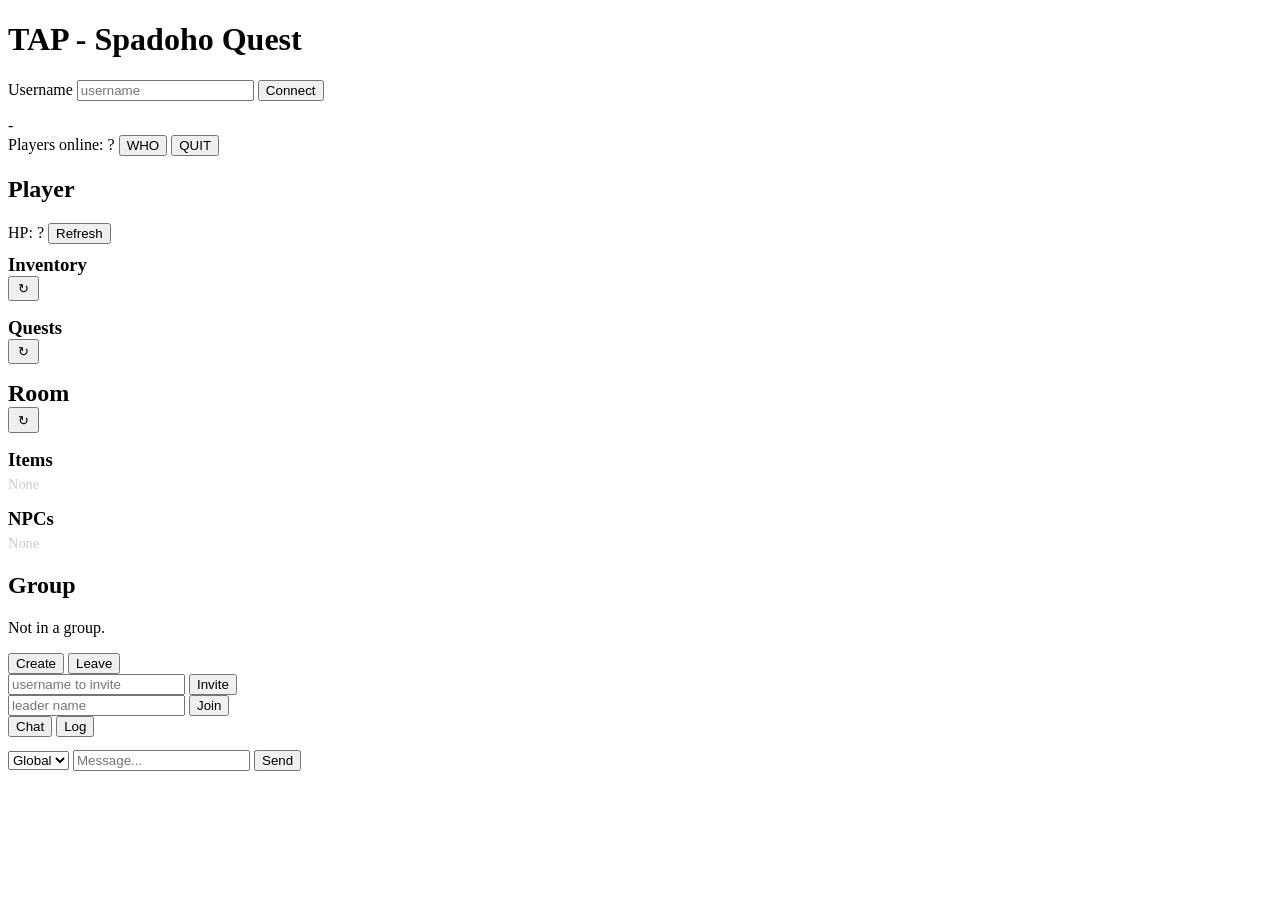
==== tap/src/cmd/gui/web/index.html @ 3f30bfd8 "Restructure repository into tap/ directory for audit submission" ====
<!DOCTYPE html>
<html lang="en">
<head>
<meta charset="UTF-8">
<title>TAP - The Answer Protocol</title>
<link rel="stylesheet" href="/style.css">
</head>
<body>
  <audio id="theme" autoplay loop>
    <source src="/assets/audios/loading_page.mp3" type="audio/mpeg">
  </audio>

  <div id="login-view" class="login-view">
    <div class="panel">
      <h1>TAP - Spadoho Quest</h1>
      <form id="connect-form">
        <label for="username">Username</label>
        <input type="text" id="username" name="username" placeholder="username">
        <button type="submit">Connect</button>
      </form>
      <p id="status"></p>
    </div>
  </div>

  <div id="game-view" class="game-view hidden">
    <div class="top-bar">
      <div id="room-name" class="room-name">-</div>
      <div class="top-bar-actions">
        <span id="who-count">Players online: ?</span>
        <button id="who-btn" type="button">WHO</button>
        <button id="quit-btn" type="button">QUIT</button>
      </div>
    </div>

    <div class="main-area">
      <aside class="side-panel">
        <div class="card">
          <h2>Player</h2>
          <div class="row">
            <span id="player-hp" style="flex:1; align-self:center;">HP: ?</span>
            <button id="status-btn" type="button">Refresh</button>
          </div>
          <div class="row" style="align-items: center; margin-top: 10px;">
            <h3 style="margin: 0; flex: 1;">Inventory</h3>
            <button id="inv-btn" type="button" style="padding: 0.2rem 0.5rem;">↻</button>
          </div>
          <ul id="inventory-list" class="item-list"></ul>
          
          <div class="row" style="align-items: center; margin-top: 10px;">
            <h3 style="margin: 0; flex: 1;">Quests</h3>
            <button id="quests-btn" type="button" style="padding: 0.2rem 0.5rem;">↻</button>
          </div>
          <ul id="quests-list" class="item-list"></ul>
        </div>

        <div class="card">
          <div class="row" style="align-items: center; margin-bottom: 10px;">
            <h2 style="margin: 0; flex: 1;">Room</h2>
            <button id="look-btn" type="button" style="padding: 0.2rem 0.5rem;">↻</button>
          </div>
          <p id="room-desc"></p>
          <p id="room-players"></p>
          <div id="exits" class="exits"></div>
          
          <h3 style="margin-top: 15px; margin-bottom: 5px;">Items</h3>
          <div id="room-items" class="entity-list" style="font-size: 0.9em; color: #ccc;">None</div>
          
          <h3 style="margin-top: 15px; margin-bottom: 5px;">NPCs</h3>
          <div id="room-npcs" class="entity-list" style="font-size: 0.9em; color: #ccc;">None</div>
        </div>

        <div class="card">
          <h2>Group</h2>
          <p id="group-status">Not in a group.</p>
          <div class="row">
            <button id="group-create-btn" type="button">Create</button>
            <button id="group-leave-btn" type="button">Leave</button>
          </div>
          <form id="group-invite-form" class="row">
            <input type="text" id="invite-username" placeholder="username to invite">
            <button type="submit">Invite</button>
          </form>
          <form id="group-join-form" class="row">
            <input type="text" id="join-groupid" placeholder="leader name">
            <button type="submit">Join</button>
          </form>
        </div>
      </aside>

      <section class="chat-area">
        <div class="tabs">
          <button class="tab-btn active" data-tab="chat">Chat</button>
          <button class="tab-btn" data-tab="log">Log</button>
        </div>

        <div id="chat-tab" class="tab-panel active">
          <pre id="chat-log" class="log-box"></pre>
          <form id="chat-form" class="row">
            <select id="chat-scope">
              <option value="GLOBAL">Global</option>
              <option value="ROOM">Room</option>
              <option value="GROUP">Group</option>
            </select>
            <input type="text" id="chat-input" placeholder="Message...">
            <button type="submit">Send</button>
          </form>
        </div>

        <div id="log-tab" class="tab-panel">
          <pre id="event-log" class="log-box"></pre>
        </div>
      </section>
    </div>
  </div>

  <script src="/script.js"></script>
</body>
</html>
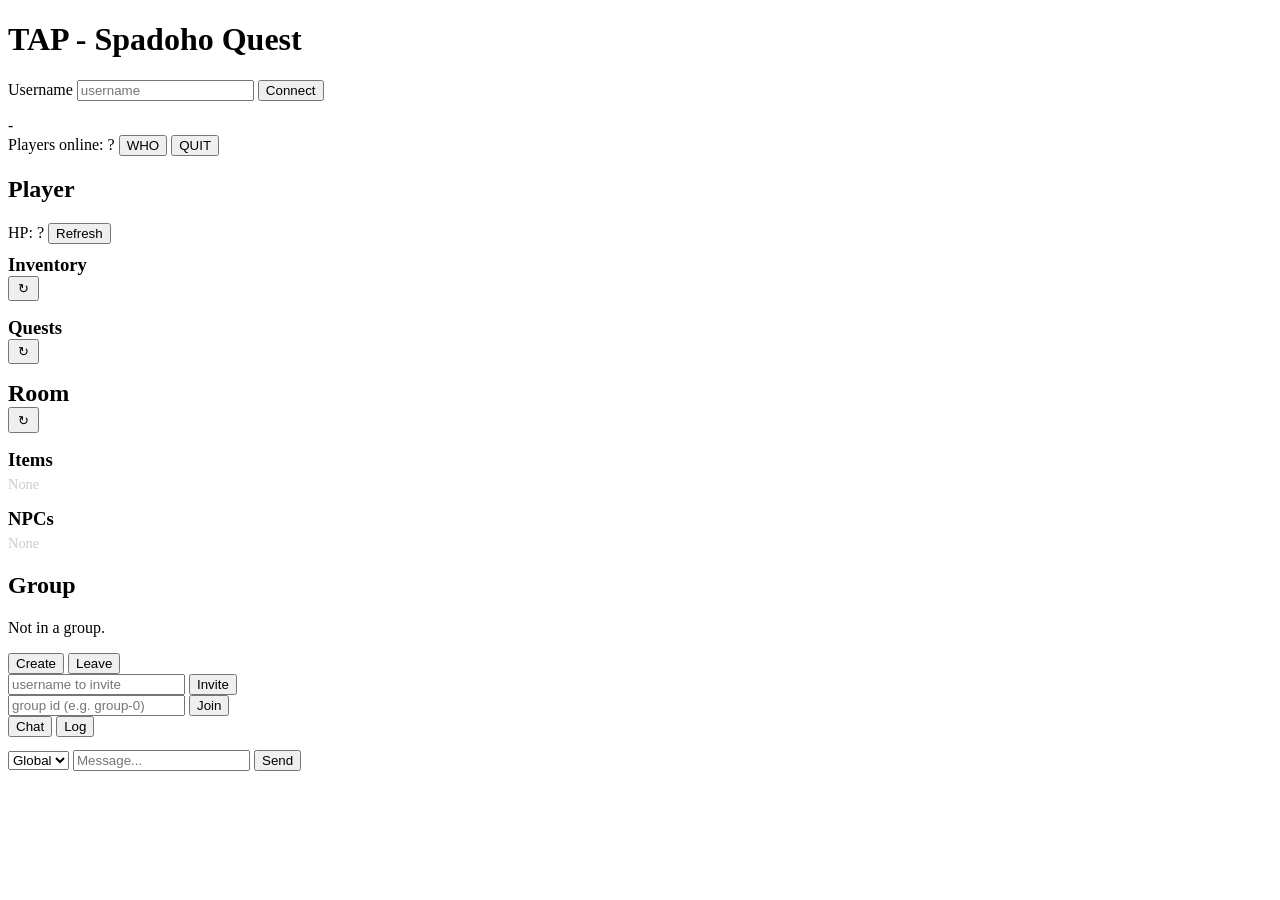
==== commit 4987d58a: "some things to rl" ====
--- a/tap/src/cmd/gui/web/index.html
+++ b/tap/src/cmd/gui/web/index.html
@@ -81,7 +81,7 @@
             <button type="submit">Invite</button>
           </form>
           <form id="group-join-form" class="row">
-            <input type="text" id="join-groupid" placeholder="leader name">
+            <input type="text" id="join-groupid" placeholder="group id (e.g. group-0)">
             <button type="submit">Join</button>
           </form>
         </div>
